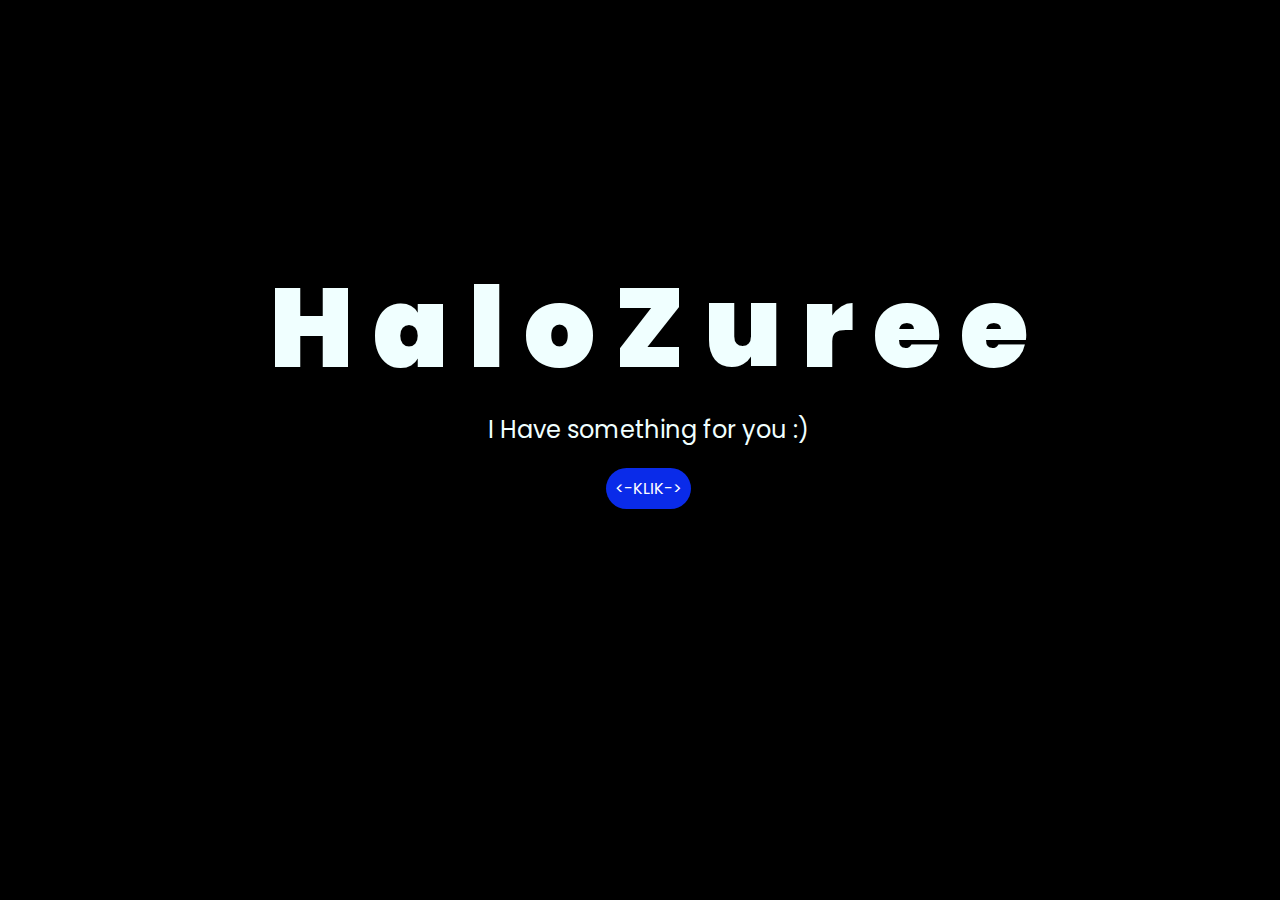
==== index.html @ 8427e36b "Testing" ====
<!doctype html>
<html lang="id">
    <head>
        <meta charset="UTF-8" />
        <meta http-equiv="X-UA-Compatible" content="IE=edge" />
        <meta name="viewport" content="width=device-width, initial-scale=1.0" />
        <link rel="stylesheet" href="css/style.css" />
        <link rel="icon" href="img/she-flower.png" type="image/x-icon" />
        <title>Zure</title>
    </head>

    <body>
        <div class="greetings">
            <span>H</span>
            <span>a</span>
            <span>l</span>
            <span>o</span>
            <span></span>
            <span>Z</span>  
            <span>u</span>
            <span>r</span>
            <span>e</span>
            <span>e</span>
        </div>
        <div class="description">
            <span> I Have something for you :)</span>
        </div>
        <div class="button">
            <button class="botones">
                <a href="flower.html" style="color: #fff"><-KLIK-></a>
            </button>
        </div>
    </body>
</html>
---- css/style.css ----
@import url("https://fonts.googleapis.com/css2?family=Poppins:ital,wght@0,500;1,900&display=swap");
* {
    font-family: "Poppins", cursive;
}
body {
    color: azure;
    width: 100%;
    height: 82vh;
    display: flex;
    flex-direction: column;
    align-items: center;
    justify-content: center;
    background-color: black;
    /* padding-top: -30; */
}

.botones {
    padding: 9px;
    border-radius: 80px;
    background-color: transparent;
    border: none;
}

.botones a {
    background-color: #0a2be9;
    padding: 9px;
    border-radius: 80px;
    -webkit-border-radius: 80px;
    -moz-border-radius: 80px;
    -ms-border-radius: 80px;
    -o-border-radius: 80px;
}

.botones a:focus {
    background-color: rgb(50, 194, 194);
}

.greetings {
    font-size: 7rem;
    font-weight: 900;
}
.greetings > span {
    animation: glow 2.5s ease-in-out infinite;
}
@keyframes glow {
    0%,
    100% {
        color: #fff;
        text-shadow:
            0 0 12px #39c6d6,
            0 0 50px #39c6d6,
            0 0 100px #39c6d6;
    }
    10%,
    90% {
        color: #111;
        text-shadow: none;
    }
}
.greetings > span:nth-child(2) {
    animation-delay: 0.2s;
}
.greetings > span:nth-child(3) {
    animation-delay: 0.4s;
}
.greetings > span:nth-child(4) {
    animation-delay: 0.6s;
}
.greetings > span:nth-child(5) {
    animation-delay: 0.8s;
}
.greetings > span:nth-child(6) {
    animation-delay: 1s;
}
.greetings > span:nth-child(7) {
    animation-delay: 1.2s;
}
.greetings > span:nth-child(8) {
    animation-delay: 1.4s;
}
.greetings > span:nth-child(9) {
    animation-delay: 1.6s;
}
.greetings > span:nth-child(10) {
    animation-delay: 1.8s;
}

.description {
    font-size: 1.5rem;
    margin-bottom: 20px;
}

.button a {
    text-decoration: none;
    font-size: 1rem;
    color: #fff;
}

@media screen and (max-width: 574px) {
    .greetings {
        display: block;
        font-size: 4rem;
        font-weight: 800;
        text-align: center;
    }
    .description {
        font-size: 2rem;
    }

    .button a {
        font-size: 1rem;
    }
}
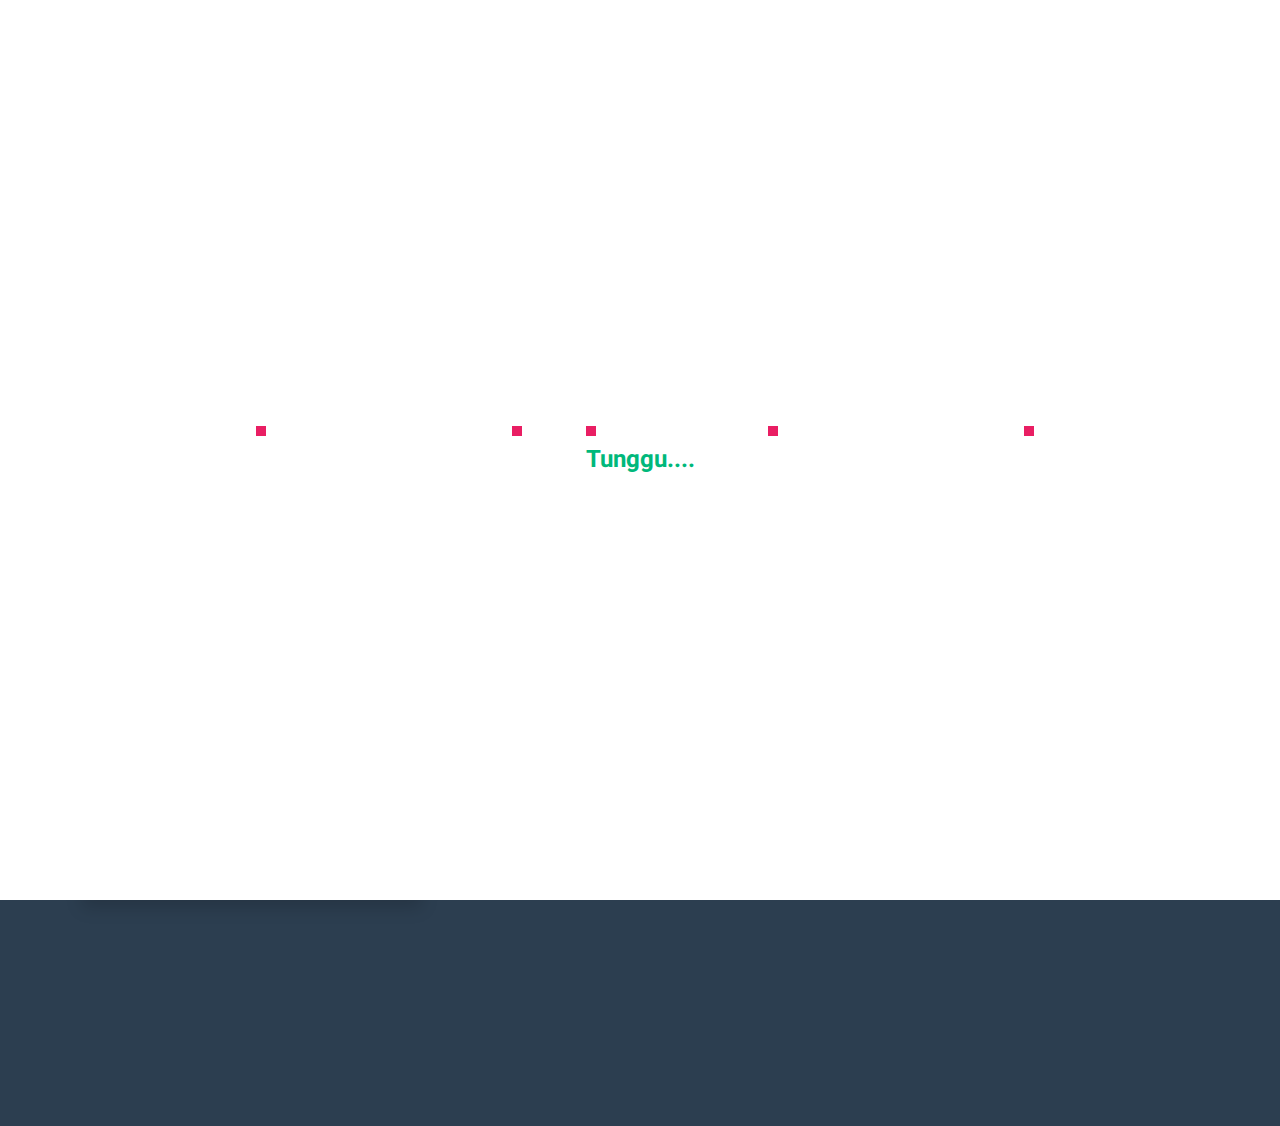
==== commit ab24d724: "Finally Broo" ====
--- a/index.html
+++ b/index.html
@@ -1,34 +1,205 @@
-<!doctype html>
-<html lang="id">
-    <head>
-        <meta charset="UTF-8" />
-        <meta http-equiv="X-UA-Compatible" content="IE=edge" />
-        <meta name="viewport" content="width=device-width, initial-scale=1.0" />
-        <link rel="stylesheet" href="css/style.css" />
-        <link rel="icon" href="img/she-flower.png" type="image/x-icon" />
-        <title>Zure</title>
-    </head>
-
-    <body>
-        <div class="greetings">
-            <span>H</span>
-            <span>a</span>
-            <span>l</span>
-            <span>o</span>
-            <span></span>
-            <span>Z</span>  
-            <span>u</span>
-            <span>r</span>
-            <span>e</span>
-            <span>e</span>
-        </div>
-        <div class="description">
-            <span> I Have something for you :)</span>
-        </div>
-        <div class="button">
-            <button class="botones">
-                <a href="flower.html" style="color: #fff"><-KLIK-></a>
-            </button>
-        </div>
-    </body>
-</html>
+<!DOCTYPE html>
+<html lang="en">
+    <head>
+        <met#aeb3b8et="utf-8">
+        <title>Selamat Ulang Tahun Aylaa</title>
+        <meta content="width=device-width, initial-scale=1.0" name="viewport">
+        <meta content="Free Website Template" name="keywords">
+        <meta content="Free Website Template" name="description">
+
+        <!-- Favicon -->
+        <link href="img/favicon.ico" rel="icon">
+
+        <!-- Google Web Fonts -->
+        <link rel="preconnect" href="https://fonts.googleapis.com">
+        <link rel="preconnect" href="https://fonts.gstatic.com" crossorigin>
+        <link href="https://fonts.googleapis.com/css2?family=Heebo:wght@300;400;500;600;700&display=swap" rel="stylesheet">
+
+        <!-- Icon Font Stylesheet -->
+        <link href="https://cdnjs.cloudflare.com/ajax/libs/font-awesome/5.10.0/css/all.min.css" rel="stylesheet">
+        <link href="https://cdn.jsdelivr.net/npm/bootstrap-icons@1.4.1/font/bootstrap-icons.css" rel="stylesheet">
+
+        <!-- Libraries Stylesheet -->
+        <link href="lib/owlcarousel/assets/owl.carousel.min.css" rel="stylesheet">
+        <link href="lib/lightbox/css/lightbox.min.css" rel="stylesheet">
+        <link href="lib/animate/animate.min.css" rel="stylesheet">
+    
+        <!-- Customized Bootstrap Stylesheet -->
+        <link href="css/bootstrap.min.css" rel="stylesheet">
+
+        <!-- Template Stylesheet -->
+        <link href="css/style.css" rel="stylesheet">
+    </head>
+
+    <body>
+        <div id="preloader" class="d-flex align-items-center justify-content-center vh-100 bg-white position-fixed w-100 top-0 start-0">
+            <div class="preloader-content text-center">
+            <div class="confetti"></div>
+            <div class="confetti"></div>
+            <div class="confetti"></div>
+            <div class="confetti"></div>
+            <div class="confetti"></div>
+            <div class="preloader-text display-4 text-primary">Tunggu....</div>
+            </div>
+        </div>
+        <!-- Spinner Start -->
+        <div id="spinner" class="show bg-white position-fixed translate-middle w-100 vh-100 top-50 start-50 d-flex align-items-center justify-content-center">
+            <div class="spinner-border text-primary" style="width: 3rem; height: 3rem;" role="status">
+                <span class="sr-only">Loading...</span>
+            </div>
+        </div>
+        <!-- Spinner End -->
+
+        <div class="container">
+            <div class="row g-5">
+                <div class="col-lg-4 sticky-lg-top vh-100">
+                    <div class="d-flex flex-column h-100 text-center overflow-auto shadow">
+                        <img class="w-100 img-fluid mb-4 animate-pop-up" src="img/profile.svg" alt="Image">
+                        <h1 class="text-primary mt-2">Hello Zuraa</h1>
+                        <div class="mb-4" style="height: 22px;">
+                            <h4 class="typed-text-output d-inline-block text-light"></h4>
+                            <div class="typed-text d-none">Selamat, Ulang, Tahun, Ayla, Azzura, Divalencia </div>
+                        </div>
+                        <div class="d-flex justify-content-center mt-auto mb-3">
+                            <!-- <a class="btn btn-secondary btn-square mx-1" href="#"><i class="fab fa-twitter"></i></a>
+                            <a class="btzn btn-secondary btn-square mx-1" href="#"><i class="fab fa-facebook-f"></i></a>
+                            <a class="btn btn-secondary btn-square mx-1" href="#"><i class="fab fa-linkedin-in"></i></a> -->
+                            <!-- <a class="btn btn-secondary btn-square mx-1" href="#"><i class="fab fa-instagram"></i></a> -->
+                        </div>
+                        <div class="d-flex align-items-end justify-content-between border-top">
+                            <a href="" class="btn w-50 border-end"></a>
+                            <a href="#contact" class="btn w-50 btn-scroll"></a>
+                        </div>
+                    </div>
+                </div>
+                <div class="col-lg-8">
+                    <!-- About Start -->
+                    <section id="Yoo" class="py-5 border-bottom wow fadeInUp" data-wow-delay="0.1s">
+                        <h1 class="title pb-3 mb-5">Yoo</h1>
+                        <p class="underline-animation mb-0"><span>Selamat ulang tahun Ayla</span>, sebelumnya terima kasih yaa sudah menjadi seseorang yang istimewa. Kamu adalah <span>sesosok orang</span> yang luar biasa dengan segala hirukpikuk kehidupanmu, GOOD JOB. Aku <span>bersyukur</span> bertemu dengan anda. Aku <span>minta maaf</span> terkadang ku bingung/tidak peka akan sesuatu dan itu menyebabkan mood anda turun, jujur terkadang aku bingung apa yang harus aku lakukan jadi kalau kamu melihat aku seperti mengabaikan percayalah aku lagi berfikir langkah yang tepat. Sekali lagi <span>selamat ulang tahun ayy</span>, semoga semua urusan yang mau kamu lakukan dipermudah dan di lancarkan oleh Allah, aamiin. Semoga suka, hehe.</p>
+                        <div class="row mb-4">
+                            <div class="col-sm-6 py-1">
+                                <span class="fw-medium text-primary">Teruntuk:</span> Ayla <br>
+                                <span class="fw-medium text-primary">Penulis:</span> Andri 
+                            </div>
+
+                        </div>
+                        <div class="row g-4">
+                            <div class="col-md-4 col-lg-6 col-xl-4">
+                                <div class="d-flex bg-secondary p-4">
+                                    <h1 class="flex-shrink-0 display-5 text-primary mb-0" data-toggle="counter-up">
+                                        <span id="years"></span>
+                                    </h1>
+                                    <div class="ps-3">
+                                        <p class="mb-0">years</p>
+                                        <h5 class="mb-0">Your Age</h5>
+                                    </div>
+                                </div>
+                            </div>
+                            <script>
+                                function calculateYears() {
+                                    const startDate = new Date('2008-02-21');
+                                    const currentDate = new Date();
+                                    const diffTime = Math.abs(currentDate - startDate);
+                                    const diffYears = Math.floor(diffTime / (1000 * 60 * 60 * 24 * 365));
+                                    document.getElementById('years').textContent = diffYears;
+                                }
+                                calculateYears();
+                            </script>
+                            <div class="col-md-4 col-lg-6 col-xl-4">
+                                <div class="d-flex bg-secondary p-4">
+                                    <h1 class="flex-shrink-0 display-5 text-primary mb-0" data-toggle="counter-up"><span id="days"></span></h1>
+                                    <div class="ps-3">
+                                        <p class="mb-0">day</p>
+                                        <h5 class="mb-0">Your Life</h5>
+                                    </div>
+                                </div>
+                            </div>
+                            <script>
+                                function calculateDays() {
+                                    const startDate = new Date('2008-02-21');
+                                    const currentDate = new Date();
+                                    const diffTime = Math.abs(currentDate - startDate);
+                                    const diffDays = Math.floor(diffTime / (1000 * 60 * 60 * 24));
+                                    document.getElementById('days').textContent = diffDays;
+                                }
+                                calculateDays();
+                            </script>
+                            <div class="col-md-4 col-lg-6 col-xl-4">
+                                <div class="d-flex bg-secondary p-4">
+                                    <h1 class="flex-shrink-0 display-5 text-primary mb-0" data-toggle="counter-up"><span id="friend-days"></span></h1>
+                                    <div class="ps-3">
+                                        <p class="mb-0">day</p>
+                                        <h5 class="mb-0">we Friend</h5>
+                                    </div>
+                                </div>
+                            </div>
+                            <script>
+                                function calculateFriendDays() {
+                                    const startDate = new Date('2024-05-10');
+                                    const currentDate = new Date();
+                                    const diffTime = Math.abs(currentDate - startDate);
+                                    const diffDays = Math.floor(diffTime / (1000 * 60 * 60 * 24));
+                                    document.getElementById('friend-days').textContent = diffDays;
+                                }
+                                calculateFriendDays();
+                            </script>
+                        </div>
+                    </section>
+                    <!-- About End -->
+                 
+
+                    <!-- Contact Start -->
+                    <section class="py-5 wow fadeInUp" data-wow-delay="0.1s" id="contact">
+                        <h1 class="title pb-3 mb-5">Hehehe</h1>
+						<p class="mb-4">Aku membuat sesuatu yang mungkin kamu suka dan kamu pasti familiar dengan desainnya, sebelum klik button di bawah pastikan internetmu dalam kondisi yang bagus.</p>
+                        
+                        <div class="col-12">
+                            <a class="btn btn-primary w-100 py-3" href="inti/index.html">Let's Goo</a>
+                        </div>
+                    </section>
+                    <!-- Contact End -->
+
+                    <!-- Footer Start -->
+                    <section id="hehehe" class="wow fadeIn" data-wow-delay="0.1s">
+                        <div class="bg-secondary text-light text-center p-5">
+
+                            <div class="d-flex justify-content-center mb-3">
+                                <a class="text-light px-3 border-end" href="#Yoo">Yoo</a>
+                                <a class="text-light px-3 " href="#hehehe">Hehehe</a>
+
+                            </div>
+							
+                            <!--/*** This template is free as long as you keep the footer author’s credit link/attribution link/backlink. If you'd like to use the template without the footer author’s credit link/attribution link/backlink, you can purchase the Credit Removal License from "https://htmlcodex.com/credit-removal". Thank you for your support. ***/-->
+							<p class="m-0">&copy; All Rights Reserved. Designed by <a href="https://www.instagram.com/andrksuma?igsh=c25xbHJxcHpoa2xn">Andri</a></p>
+                        </div>
+                    </section>
+                    <!-- Footer End -->
+                </div>
+            </div>
+        </div>
+
+        
+        <!-- Back to Top -->
+        <a href="#" class="back-to-top"><i class="fa fa-angle-double-up"></i></a>
+        
+        <!-- JavaScript Libraries -->
+        <script src="https://code.jquery.com/jquery-3.4.1.min.js"></script>
+        <script src="https://stackpath.bootstrapcdn.com/bootstrap/4.4.1/js/bootstrap.bundle.min.js"></script>
+        <script src="lib/wow/wow.min.js"></script>
+        <script src="lib/typed/typed.min.js"></script>
+        <script src="lib/easing/easing.min.js"></script>
+        <script src="lib/waypoints/waypoints.min.js"></script>
+        <script src="lib/counterup/counterup.min.js"></script>
+        <script src="lib/owlcarousel/owl.carousel.min.js"></script>
+        <script src="lib/isotope/isotope.pkgd.min.js"></script>
+        <script src="lib/lightbox/js/lightbox.min.js"></script>
+
+        <!-- Contact Javascript File -->
+        <script src="mail/jqBootstrapValidation.min.js"></script>
+        <script src="mail/contact.js"></script>
+
+        <!-- Template Javascript -->
+        <script src="js/main.js"></script>
+    </body>
+</html>
--- a/css/style.css
+++ b/css/style.css
@@ -1,113 +1,323 @@
-@import url("https://fonts.googleapis.com/css2?family=Poppins:ital,wght@0,500;1,900&display=swap");
-* {
-    font-family: "Poppins", cursive;
-}
-body {
-    color: azure;
-    width: 100%;
-    height: 82vh;
-    display: flex;
-    flex-direction: column;
-    align-items: center;
-    justify-content: center;
-    background-color: black;
-    /* padding-top: -30; */
-}
-
-.botones {
-    padding: 9px;
-    border-radius: 80px;
-    background-color: transparent;
-    border: none;
-}
-
-.botones a {
-    background-color: #0a2be9;
-    padding: 9px;
-    border-radius: 80px;
-    -webkit-border-radius: 80px;
-    -moz-border-radius: 80px;
-    -ms-border-radius: 80px;
-    -o-border-radius: 80px;
-}
-
-.botones a:focus {
-    background-color: rgb(50, 194, 194);
-}
-
-.greetings {
-    font-size: 7rem;
-    font-weight: 900;
-}
-.greetings > span {
-    animation: glow 2.5s ease-in-out infinite;
-}
-@keyframes glow {
-    0%,
-    100% {
-        color: #fff;
-        text-shadow:
-            0 0 12px #39c6d6,
-            0 0 50px #39c6d6,
-            0 0 100px #39c6d6;
-    }
-    10%,
-    90% {
-        color: #111;
-        text-shadow: none;
-    }
-}
-.greetings > span:nth-child(2) {
-    animation-delay: 0.2s;
-}
-.greetings > span:nth-child(3) {
-    animation-delay: 0.4s;
-}
-.greetings > span:nth-child(4) {
-    animation-delay: 0.6s;
-}
-.greetings > span:nth-child(5) {
-    animation-delay: 0.8s;
-}
-.greetings > span:nth-child(6) {
-    animation-delay: 1s;
-}
-.greetings > span:nth-child(7) {
-    animation-delay: 1.2s;
-}
-.greetings > span:nth-child(8) {
-    animation-delay: 1.4s;
-}
-.greetings > span:nth-child(9) {
-    animation-delay: 1.6s;
-}
-.greetings > span:nth-child(10) {
-    animation-delay: 1.8s;
-}
-
-.description {
-    font-size: 1.5rem;
-    margin-bottom: 20px;
-}
-
-.button a {
-    text-decoration: none;
-    font-size: 1rem;
-    color: #fff;
-}
-
-@media screen and (max-width: 574px) {
-    .greetings {
-        display: block;
-        font-size: 4rem;
-        font-weight: 800;
-        text-align: center;
-    }
-    .description {
-        font-size: 2rem;
-    }
-
-    .button a {
-        font-size: 1rem;
-    }
-}
+/********** Template CSS **********/
+:root {
+  --primary: #00B87B;
+  --secondary: #314355;
+  --light: #F2F2F2;
+  --dark: #2C3E50;
+}
+
+#spinner {
+  opacity: 0;
+  visibility: hidden;
+  transition: opacity .5s ease-out, visibility 0s linear .5s;
+  z-index: 99999;
+}
+
+#spinner.show {
+  transition: opacity .5s ease-out, visibility 0s linear 0s;
+  visibility: visible;
+  opacity: 1;
+}
+
+@media (max-width: 991.98px) {
+  .sticky-lg-top.vh-100 {
+    height: 100% !important;
+  }
+}
+
+.fw-semi-bold {
+  font-weight: 600;
+}
+
+.fw-medium {
+  font-weight: 500;
+}
+
+.btn-square {
+  width: 40px;
+  height: 40px;
+}
+
+.btn-sm-square {
+  width: 30px;
+  height: 30px;
+}
+
+.btn-lg-square {
+  width: 50px;
+  height: 50px;
+}
+
+.btn-square,
+.btn-sm-square,
+.btn-lg-square {
+  padding: 0;
+  display: flex;
+  align-items: center;
+  justify-content: center;
+}
+
+.btn.btn-primary {
+  color: #FFFFFF;
+}
+
+.typed-cursor {
+  font-size: 25px;
+  color: var(--light);
+}
+
+.back-to-top {
+  position: fixed;
+  display: none;
+  width: 30px;
+  height: 30px;
+  text-align: center;
+  line-height: 1;
+  font-size: 30px;
+  right: 30px;
+  bottom: 30px;
+  transition: background 0.5s;
+  z-index: 11;
+}
+
+.back-to-top i {
+  color: var(--primary);
+}
+
+.back-to-top i:hover {
+  color: var(--dark);
+}
+
+.back-to-top {
+  -webkit-animation: action 1s infinite alternate;
+  animation: action 1s infinite alternate;
+}
+
+@-webkit-keyframes action {
+  0% {
+    transform: translateY(0);
+  }
+
+  100% {
+    transform: translateY(-15px);
+  }
+}
+
+@keyframes action {
+  0% {
+    transform: translateY(0);
+  }
+
+  100% {
+    transform: translateY(-15px);
+  }
+}
+
+.title {
+  position: relative;
+}
+
+.title::before {
+  position: absolute;
+  content: "";
+  width: 10px;
+  height: 10px;
+  bottom: -4px;
+  left: 0;
+  border: 2px solid var(--light);
+  border-radius: 10px;
+}
+
+.title::after {
+  position: absolute;
+  content: "";
+  width: 50px;
+  height: 2px;
+  bottom: 0;
+  left: 15px;
+  border-radius: 2px;
+  background: var(--light);
+}
+
+.progress {
+  height: 5px;
+}
+
+.progress .progress-bar {
+  width: 0px;
+  transition: 2s;
+}
+
+.service-item {
+  padding: 30px;
+  text-align: center;
+  background: var(--secondary);
+}
+
+.service-item i {
+  width: 75px;
+  height: 75px;
+  display: flex;
+  align-items: center;
+  justify-content: center;
+  background: var(--light);
+  color: var(--primary);
+  transition: .5s;
+}
+
+.service-item:hover i {
+  background: var(--primary);
+  color: var(--light);
+}
+
+.portfolio-item .portfolio-btn {
+  position: absolute;
+  width: 0;
+  height: 0;
+  top: 50%;
+  left: 50%;
+  font-size: 90px;
+  background: rgba(44, 62, 80, .9);
+  opacity: 0;
+  transition: .5s;
+}
+
+.portfolio-item:hover .portfolio-btn {
+  opacity: 1;
+  width: calc(100% - 60px);
+  height: calc(100% - 60px);
+  top: 30px;
+  left: 30px;
+}
+
+.portfolio-item i {
+  opacity: 0;
+  transition: .3s;
+  transition-delay: .3s;
+}
+
+.portfolio-item:hover i {
+  opacity: 1;
+}
+
+.testimonial-carousel .owl-dots {
+  margin-top: 25px;
+  text-align: center;
+}
+
+.testimonial-carousel .owl-dot {
+  display: inline-block;
+  margin: 0 5px;
+  width: 15px;
+  height: 15px;
+  background: var(--light);
+}
+
+.testimonial-carousel .owl-dot.active {
+  background: var(--primary);
+}
+p.underline-animation {
+  line-height: 1.5; /* Adjust the line height as needed */
+}
+
+p.underline-animation span {
+  position: relative;
+  display: inline-block;
+  cursor: pointer;
+  overflow: hidden; /* Untuk memastikan garis bawah tidak melampaui teks */
+  vertical-align: middle; /* Vertically align the text */
+}
+
+p.underline-animation span::after {
+  content: '';
+  position: absolute;
+  width: 100%;
+  height: 2px;
+  bottom: 0;
+  left: 0;
+  background-color: #e91e63; /* Warna garis bawah */
+  transform-origin: bottom left;
+  animation: underline 5s infinite; /* Animasi berjalan terus menerus */
+}
+
+@keyframes underline {
+  0% {
+    transform: scaleX(0);
+  }
+  50% {
+    transform: scaleX(1);
+  }
+  100% {
+    transform: scaleX(0);
+  }
+}
+/* Preloader Styles */
+#preloader {
+  position: fixed;
+  top: 0;
+  left: 0;
+  width: 100%;
+  height: 100%;
+  background-color: #fce0e0; /* Warna latar belakang preloader pink lembut */
+  display: flex;
+  justify-content: center;
+  align-items: center;
+  z-index: 10000; /* Pastikan preloader di atas konten lain */
+  transition: opacity 0.7s ease-out, visibility 0.7s ease-out; /* Transisi fade out */
+  opacity: 1;
+  visibility: visible;
+}
+
+#preloader.fade-out {
+  opacity: 0;
+  visibility: hidden;
+  pointer-events: none; /* Agar tidak menghalangi interaksi setelah fade out */
+}
+
+.preloader-content {
+  text-align: center;
+}
+
+.confetti {
+  position: absolute;
+  width: 10px;
+  height: 10px;
+  background-color: #e91e63; /* Warna konfeti */
+  animation: confetti-fall 3s infinite, confetti-rotate 3s infinite;
+}
+
+.confetti:nth-child(2) {
+  left: 20%;
+  animation-delay: 0.5s;
+}
+
+.confetti:nth-child(3) {
+  left: 40%;
+  animation-delay: 1s;
+}
+
+.confetti:nth-child(4) {
+  left: 60%;
+  animation-delay: 1.5s;
+}
+
+.confetti:nth-child(5) {
+  left: 80%;
+  animation-delay: 2s;
+}
+
+@keyframes confetti-fall {
+  0% { top: -20px; opacity: 1; transform: rotate(-20deg); }
+  100% { top: 100%; opacity: 0; transform: rotate(20deg); }
+}
+
+@keyframes confetti-rotate {
+  0% { transform: rotate(0deg); }
+  100% { transform: rotate(360deg); }
+}
+
+.preloader-text {
+  font-size: 1.5rem;
+  color: #e91e63; /* Warna teks preloader */
+  margin-top: 20px;
+}
